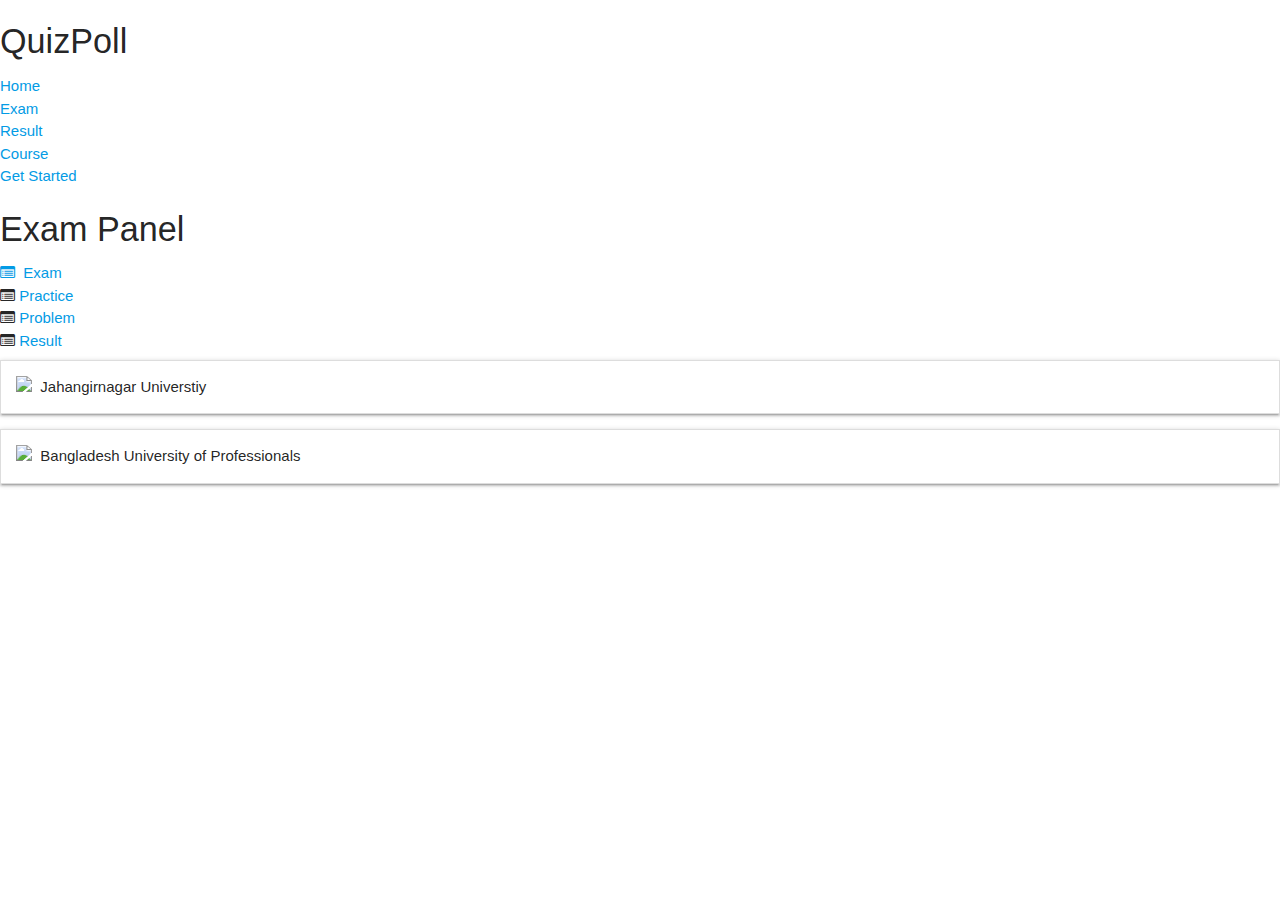
==== ju_index.html @ 921fc845 "Add files via upload" ====
<!DOCTYPE html>
<html lang="en">
<head>
	<meta charset="UTF-8">
	<meta http-equiv="X-UA-Compatible" content="IE=edge">
	<meta name="viewport" content="width=device-width, initial-scale=1.0">
	<title>QuizPoll - Test Yourself</title>
	<link rel="stylesheet" href="Style/index.css">
	
	<link href="https://fonts.maateen.me/solaiman-lipi/font.css" rel="stylesheet">
	<link rel="stylesheet" type="text/css" href="https://stackpath.bootstrapcdn.com/font-awesome/4.7.0/css/font-awesome.min.css">
	<link rel="stylesheet" href="https://cdnjs.cloudflare.com/ajax/libs/materialize/1.0.0/css/materialize.min.css">

  
	 <link href="https://fonts.googleapis.com/icon?family=Material+Icons" rel="stylesheet">
</head>
<body>
	<div class="main1">
		<div class="mainnav1">
			<div class="subnav">
				<h4 class="logo1">QuizPoll</h4>		
				<ul class="links1">
					<li class="link1"><a href="">Home</a></li>
					<li class="link1"><a href="">Exam</a></li>				
					<li class="link1"><a href="">Result</a></li>
					<li class="link1"><a href="">Course</a></li>
					<li class="link1 getstarted"><a href="">Get Started</a></li> 
				</ul>  
			</div>
		</div>
		
	</div>
	

	<div class="headman">
		<h4 class="heading1">Exam Panel</h4>
	</div>
	<div class="container1">
		<div class="tabsa">
			<div class="tab1a tab-1">
				<a href=""><i class="fa fa-list-alt"></i>&nbsp; Exam</a>
	
			</div>
			<div class="tab1a tab-2">
				<i class="fa fa-list-alt"></i>
				<a href="">Practice</a>
			</div>
			<div class="tab1a tab-3">
				<i class="fa fa-list-alt"></i>
				<a href="">Problem</a>
			</div>
			<div class="tab1a tab-4">
				<i class="fa fa-list-alt"></i>
				<a href="">Result</a>
			</div>
		</div>
		<div class="con tab-con1">
			

			<ul class="collapsible no-shadows">
				<li>
				  <div class="collapsible-header no-shadows"><img src="https://upload.wikimedia.org/wikipedia/en/3/39/Jahangirnagar_University_%28emblem%29.png" class="icon">&nbsp;&nbsp;Jahangirnagar Universtiy</div>
				  <div class="collapsible-body no-shadows body-pad">
					<a href="ju_index.html"><div class="itema">A-unit</div></a>
					<div class="itema">D-unit</div>
					<div class="itema">F-unit</div>
				  </div>
				</li>
				
			  </ul>
			  
				
			<ul class="collapsible no-shadows">	

			  <li>
				<div class="collapsible-header no-shadows "><img src="https://seeklogo.com/images/B/bangladesh-university-of-professionals-bup-logo-5B259AB69E-seeklogo.com.png" class="icon">&nbsp;&nbsp;Bangladesh University of Professionals</div>
				<div class="collapsible-body no-shadows body-pad">
					
					<div class="itema">FST</div>
					<div class="itema">FBS</div>
					<div class="itema">FSSS</div>
					<div class="itema">FASS</div>
				</div>
			  </li>
			  
			</ul>
			
	
		</div>
		
	</div>  
</div>	
   <!-- Compiled and minified JavaScript -->
   <script src="https://cdnjs.cloudflare.com/ajax/libs/materialize/1.0.0/js/materialize.min.js"></script>

<script>
	 document.addEventListener('DOMContentLoaded', function() {
    var elems = document.querySelectorAll('.collapsible');
    var instances = M.Collapsible.init(elems);
  });
</script>
</body>
</html>
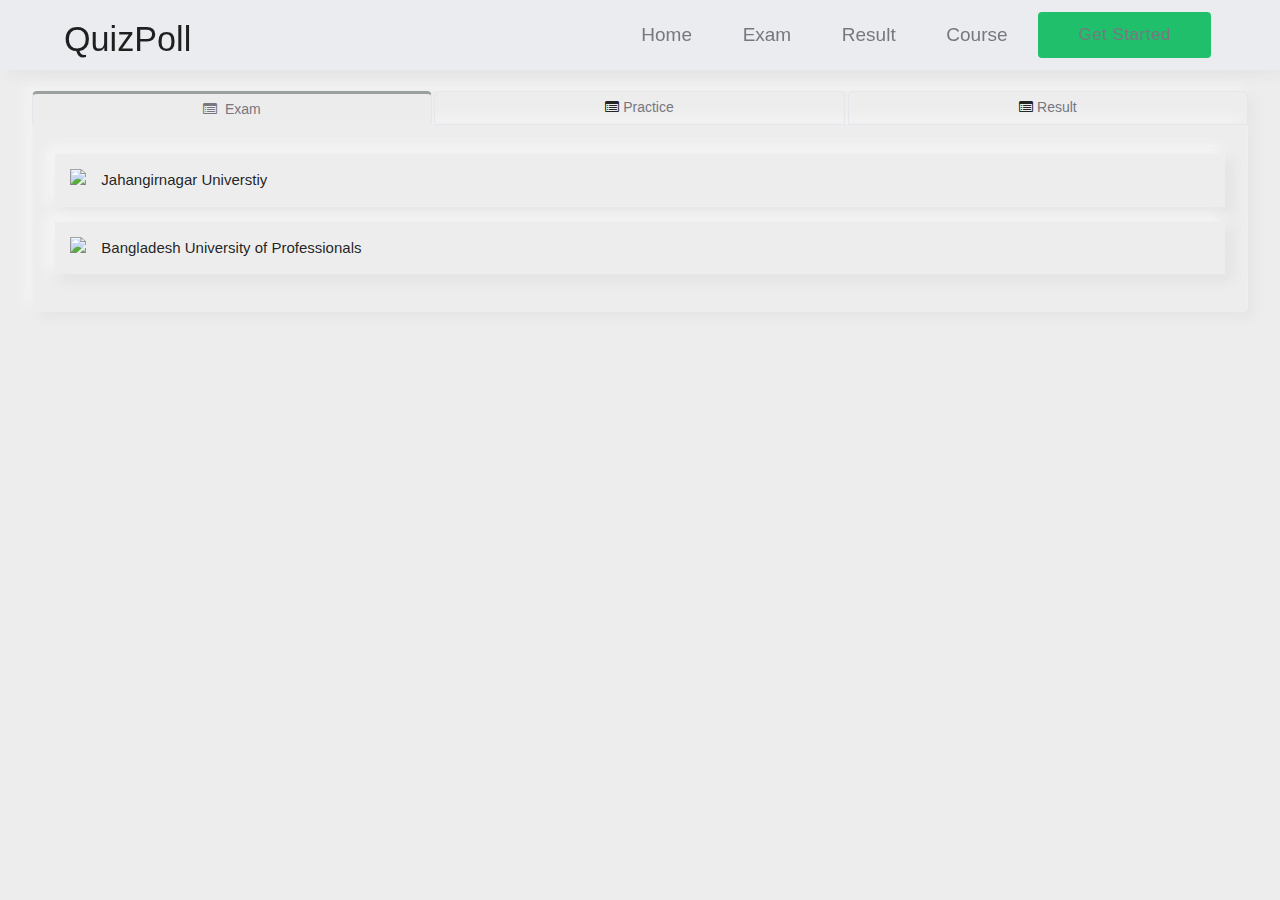
==== commit b57508a7: "Update ju_index.html" ====
--- a/ju_index.html
+++ b/ju_index.html
@@ -5,7 +5,7 @@
 	<meta http-equiv="X-UA-Compatible" content="IE=edge">
 	<meta name="viewport" content="width=device-width, initial-scale=1.0">
 	<title>QuizPoll - Test Yourself</title>
-	<link rel="stylesheet" href="Style/index.css">
+	<link rel="stylesheet" href="style.css">
 	
 	<link href="https://fonts.maateen.me/solaiman-lipi/font.css" rel="stylesheet">
 	<link rel="stylesheet" type="text/css" href="https://stackpath.bootstrapcdn.com/font-awesome/4.7.0/css/font-awesome.min.css">
@@ -100,4 +100,4 @@
   });
 </script>
 </body>
-</html>+</html>
--- a/style.css
+++ b/style.css
@@ -0,0 +1,348 @@
+*{
+    padding: 0;
+    margin: 0;
+    box-sizing: border-box;
+    
+}
+html,body{
+    font-family: solaimanlipi,sans-serif;
+    background: #ededed;
+    height: 100%;
+}
+
+main1{
+    height: auto;
+    background: #000;
+
+}
+.mainnav1{
+
+    display: flex;
+    justify-content: space-between;
+    align-items: center;   
+    height: 70px;
+    background-color:#EBECF0;
+    box-shadow:  5px 5px 13px #e4e4e4,
+             -5px -5px 13px #f6f6f6;
+    
+
+    position: fixed;
+    top: 0px;
+    left: 0px;
+    width: 100%;
+    z-index: 22222;
+    
+}
+
+.subnav{
+    width: 90%;
+    margin: 0 auto;
+    
+    z-index: 3;
+    display: flex;
+    justify-content: space-between;
+    align-items: center;
+
+}
+.link1{
+    list-style-type: none;
+    padding: 5px;
+    font-size: 19px;
+
+}
+
+.link1 a{
+    display: inline-block;
+    text-decoration: none;
+    word-break: none;
+    padding: 5px 20px;
+    border-radius: 4px;
+    font-family:-apple-system, BlinkMacSystemFont, 'Segoe UI', Roboto, Oxygen, Ubuntu, Cantarell, 'Open Sans', 'Helvetica Neue', sans-serif ;
+    transition: ease-in-out 0.2s;
+}
+
+.link1 a:hover{
+    background-color: rgb(148, 100, 187);
+    color: rgb(255, 255, 255);
+}
+
+.links1{
+    display: flex;
+    justify-content:space-around ;
+    align-items: center;
+    width: 600px;
+}
+
+
+.getstarted a{
+	text-decoration: none;
+	color:white;
+	letter-spacing:0.5px;
+	padding:10px 40px;
+	background:#20bf6b;
+	font-size: 17px;
+	border-radius:4px;
+  white-space: nowrap;
+
+}
+
+.svgimg{
+    height: 235px;
+    width: 100%;
+    
+    
+    
+}
+div.slide{
+    width:100%;
+    font-size: 1rem;
+    color: rgb(30, 29, 112);
+    z-index: 3333;
+    padding: 23px;
+    margin-bottom: 11px;
+    margin-top: 11px;
+    
+
+            
+
+}
+.slide h1{
+    font-size: 28px;
+}    
+
+.mid{
+    height: auto;
+    width: 95%;
+    box-shadow:  5px 5px 13px #e4e4e4,
+             -5px -5px 13px #f6f6f6;
+    margin: 99px auto 0px;
+    display: flex;
+    flex-direction: row;
+    flex-wrap: wrap;
+    justify-content: space-between;
+    align-items: center;
+    
+    margin-bottom: 33px;
+    
+    
+    
+
+}
+
+ .heading1{
+    margin: 0px auto;
+    text-align: center;
+    padding:15px;
+}
+.headman{
+    
+    margin:0 auto;
+    margin-bottom: 23px;
+    box-shadow:  5px 5px 13px #e4e4e4,
+             -5px -5px 13px #f6f6f6;
+    
+    -13px -13px 24px #ffffff;
+    width: 95%;
+
+    
+}
+
+
+/* @media only screen and (max-width: 600px) {
+    .subnav {
+    display: flex;
+      flex-direction: column;
+      align-items: center;
+    }
+    .links{
+        display: flex;
+        justify-content:space-between ;
+        display: none;
+    }
+
+div.mid{
+   
+   
+    
+    
+
+}
+
+
+
+
+
+    
+  }
+  @media only screen and (max-width: 768px) {
+  
+    .mid{
+        display: flex;
+        flex-direction: column;
+        
+        height: 743px;
+
+    }
+        .svgimg{
+            height: 305px;
+            margin: 0 auto;
+            
+        }
+        div.slide{
+            width: 300px;
+            position: relative;
+            bottom: 111px;
+            font-size: 13px;
+        }
+
+
+    
+    }
+      }
+      
+
+
+
+
+
+ */
+
+
+
+
+
+
+
+
+
+
+
+
+
+
+
+ .container1 {
+    width: 95%;
+    margin: 0px auto;
+    height: 555px;
+   
+    
+  
+}
+a{
+    text-decoration: none;
+    color: rgb(119, 119, 128)!important;
+}
+.tabsa{
+    
+    display: flex;
+    justify-content: space-around;
+    box-shadow:  5px 5px 13px #e4e4e4,
+    -5px -5px 13px #f6f6f6;
+    
+    
+    
+
+}
+
+.tab1a{
+    
+    flex-grow: 1;
+    text-align: center;
+    padding: 5px 0;
+    
+    padding-bottom:2px ;
+    z-index: 333;  
+    border-top-left-radius: 5px;
+    border-top-right-radius: 5px;
+    font-size: 14px;
+    border: 1px solid rgb(229, 230, 235);
+    
+    
+    
+    
+    
+}
+
+
+.tab-1{
+    margin-right: 2px;
+    border-bottom: 3px solid #ededed;
+    border-bottom-width: 3px;
+    border-bottom-style: solid;
+    border-bottom-color: rgb(237, 237, 237);
+    border-top: 3px solid rgb(87 97 92 / 54%);
+    border-top-width: 3px;
+    border-top-style: solid;
+    border-top-color: rgba(87, 97, 92, 0.54);
+    background-color: rgb(236 236 236);
+    
+    
+    
+    
+}
+.tab-2{
+    margin-right: 2px;
+    
+}
+.tab-3{
+    margin-right: 1px;
+    display: none;
+    
+}
+.tab-4{
+    margin-left: 1px;
+}
+
+.tabs i{
+    margin-right:2px ;
+}
+.con{
+    border: 1px solid rgb(239, 239, 241);
+    position: relative;
+    bottom: 1px;
+
+}
+.tab-con1{
+    height:auto;
+    background: #ededed;
+    box-shadow:  5px 5px 13px #e4e4e4,
+             -5px -5px 13px #f6f6f6;
+             border-bottom-left-radius: 5px;
+             border-bottom-right-radius: 5px;
+             padding: 22px ;
+            }
+
+
+
+ .no-shadows {
+     
+    border: none!important;
+    background: #ededed!important;
+    box-shadow:  5px 5px 13px #e4e4e4,
+             -5px -5px 13px #f6f6f6!important;
+             transition: ease-in 3s,!important;
+            }
+
+.icon{
+    width: 23px;
+}
+
+
+.itema{
+
+    background: #ededed;
+    box-shadow:  5px 5px 13px #e4e4e4,
+             -5px -5px 13px #f6f6f6;
+             padding: 5px;
+             margin: 5px 0;
+             border: 1px solid rgb(186, 188, 194);
+            border-radius: 5px;
+
+
+}
+
+.collapsible{
+   
+
+}
